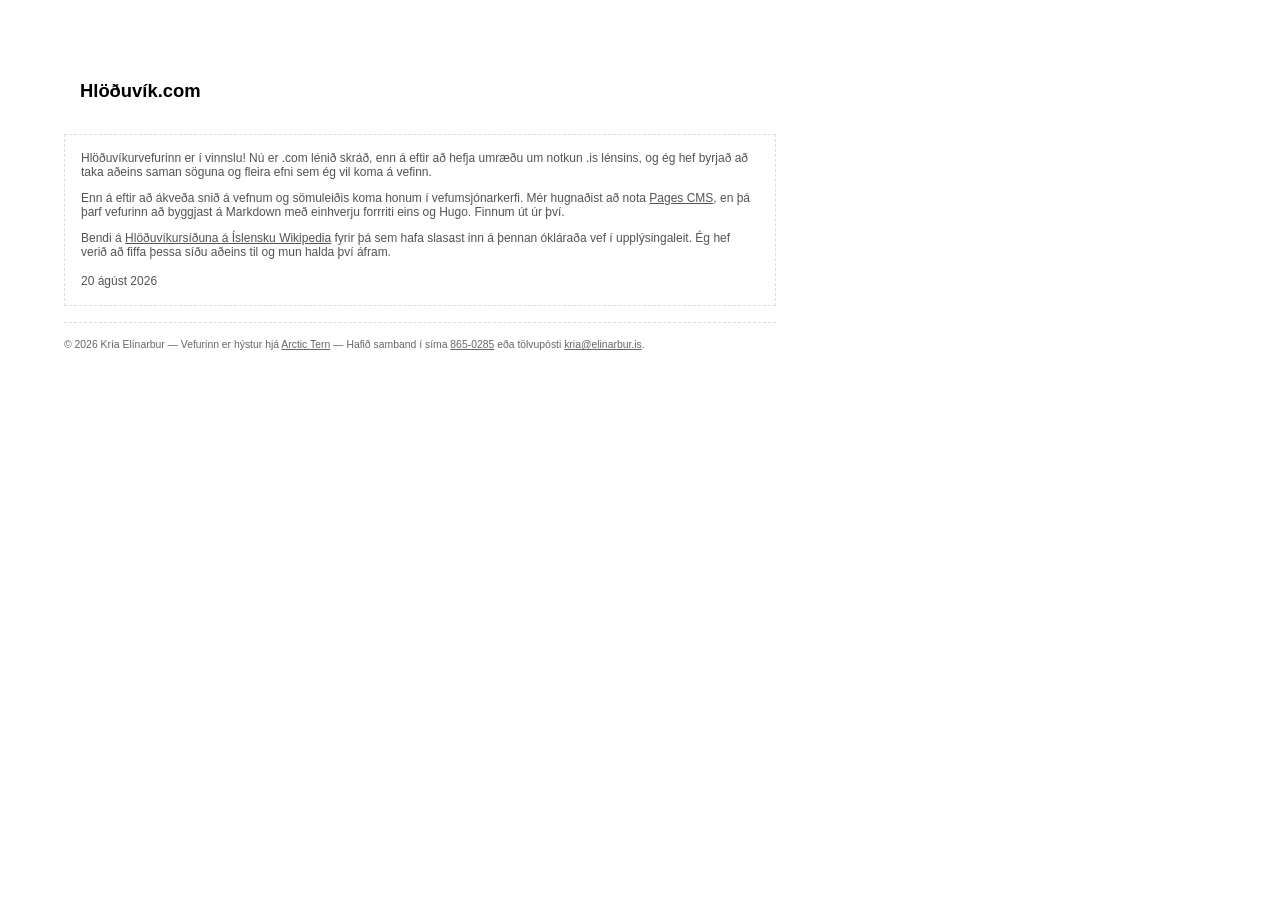
==== index.html @ f4197353 "færa í git" ====
<!doctype html>
<html lang="en">
  <head>
    <meta charset="UTF-8" />
    <meta name="viewport" content="width=device-width, initial-scale=1.0" />
    <title>Hlöðuvík.com</title>
    <style>
      body {
        font-family: Verdana, Geneva, Tahoma, sans-serif;
        max-width: 80ch;
        padding: 4rem;
        padding-top: 0;
        margin: 0;
      }

      @media screen and (max-width: 768px) {
        body {
          padding: 1rem;
          padding-top: 0;
        }
      }

      body article {
        border: 1px dashed #ddd;
        padding: 1rem;
        margin-top: 1rem;
        margin-bottom: 1rem;
        color: #535353;
      }

      body article:first-child {
        margin-top: 0;
      }

      body article:last-child {
        margin-bottom: 0;
      }

      body article p:first-child {
        margin-top: 0;
      }

      body article time {
        font-size: 0.75rem;
      }

      body > footer {
        border-top: 1px dashed #ddd;
        margin-top: 1rem;
        padding-top: 1rem;
      }

      body > footer p {
        color: #666666;
        margin: 0;
        font-size: 0.65rem;
      }

      h1 {
        font-size: 1.15rem;
      }

      p {
        font-size: 0.75rem;
      }

      a {
        color: inherit;
      }

      body > header {
        position: relative;
        z-index: 20;
        background-image: url("./20130621_191621.jpg");
        background-position: 50% 40%;
        background-size: cover;
        margin-bottom: 1rem;
        margin-top: 1rem;
        padding: 1rem;
        padding-top: 4rem;
      }

      body > header::before {
        content: "";
        position: absolute;
        inset: 0;
        z-index: -1;
        background-image: linear-gradient(
          to bottom,
          rgba(255, 255, 255, 0.25),
          rgba(255, 255, 255, 0.85)
        );
      }

      body > header h1 {
        margin: 0;
      }
    </style>
  </head>
  <body>
    <header>
      <h1>Hlöðuvík.com</h1>
    </header>

    <article>
      <p>
        Hlöðuvíkurvefurinn er í vinnslu! Nú er .com lénið skráð, enn á eftir að
        hefja umræðu um notkun .is lénsins, og ég hef byrjað að taka aðeins
        saman söguna og fleira efni sem ég vil koma á vefinn.
      </p>

      <p>
        Enn á eftir að ákveða snið á vefnum og sömuleiðis koma honum í
        vefumsjónarkerfi. Mér hugnaðist að nota
        <a href="https://pagescms.org/" target="_blank">Pages CMS</a>, en þá
        þarf vefurinn að byggjast á Markdown með einhverju forrriti eins og
        Hugo. Finnum út úr því.
      </p>

      <p>
        Bendi á
        <a href="https://is.wikipedia.org/wiki/Hlöðuvík"
          >Hlöðuvíkursíðuna á Íslensku Wikipedia</a
        >
        fyrir þá sem hafa slasast inn á þennan ókláraða vef í upplýsingaleit. Ég
        hef verið að fiffa þessa síðu aðeins til og mun halda því áfram.
      </p>

      <footer>
        <time datetime="2026-08-20 13:00">20 ágúst 2026</time>
      </footer>
    </article>

    <footer>
      <p>
        &copy; 2026 Kría Elínarbur &mdash; Vefurinn er hýstur hjá
        <a href="https://arctictern.is/" target="_blank">Arctic Tern</a> &mdash;
        Hafið samband í síma <a href="tel:+3548650285">865-0285</a> eða
        tölvupósti <a href="mailto:kria@elinarbur.is">kria@elinarbur.is</a>.
      </p>
    </footer>
  </body>
</html>
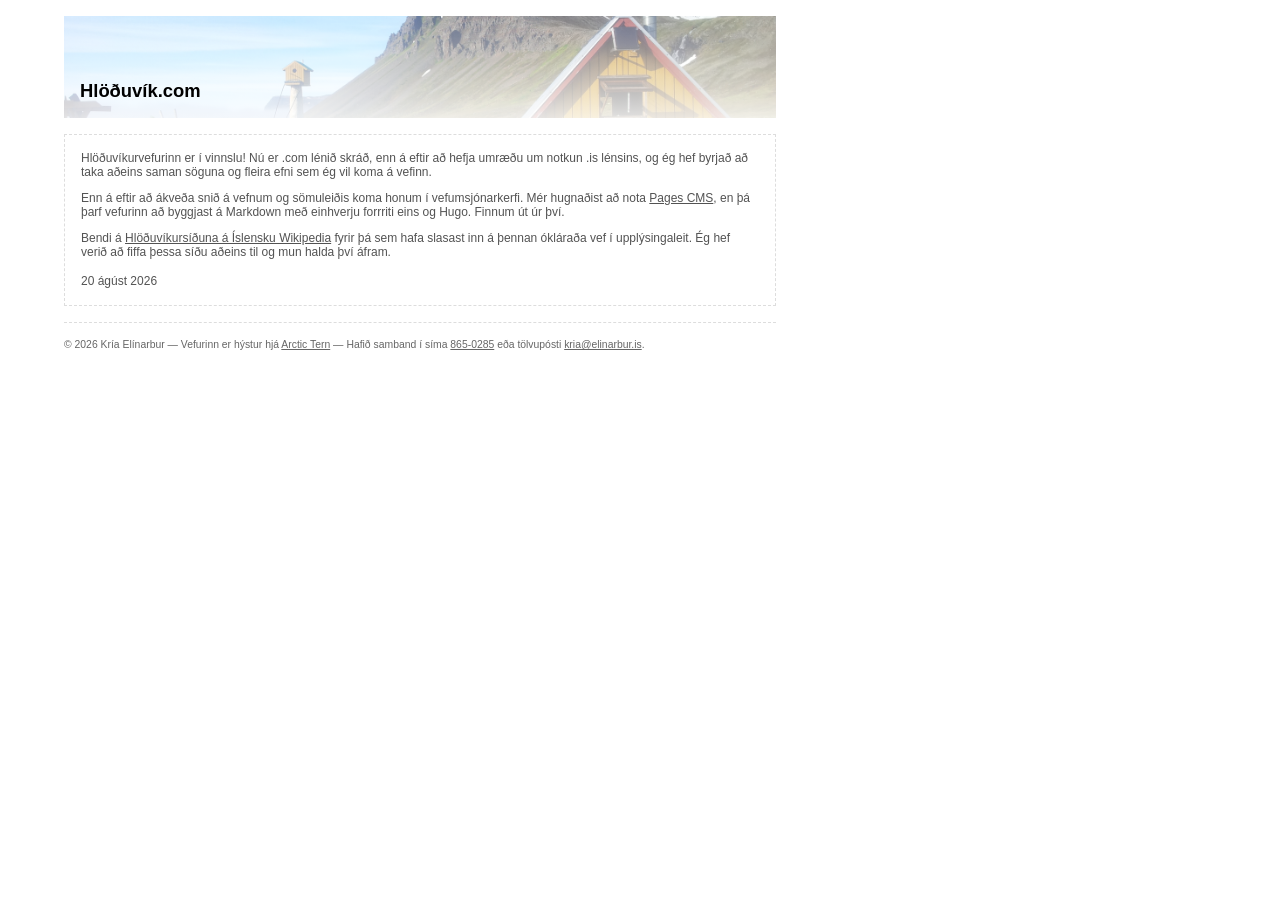
==== commit 0b68d9ff: "laga vísun í myndina á haus" ====
--- a/index.html
+++ b/index.html
@@ -71,7 +71,7 @@
       body > header {
         position: relative;
         z-index: 20;
-        background-image: url("./20130621_191621.jpg");
+        background-image: url("./myndir/20130621_191621.jpg");
         background-position: 50% 40%;
         background-size: cover;
         margin-bottom: 1rem;
